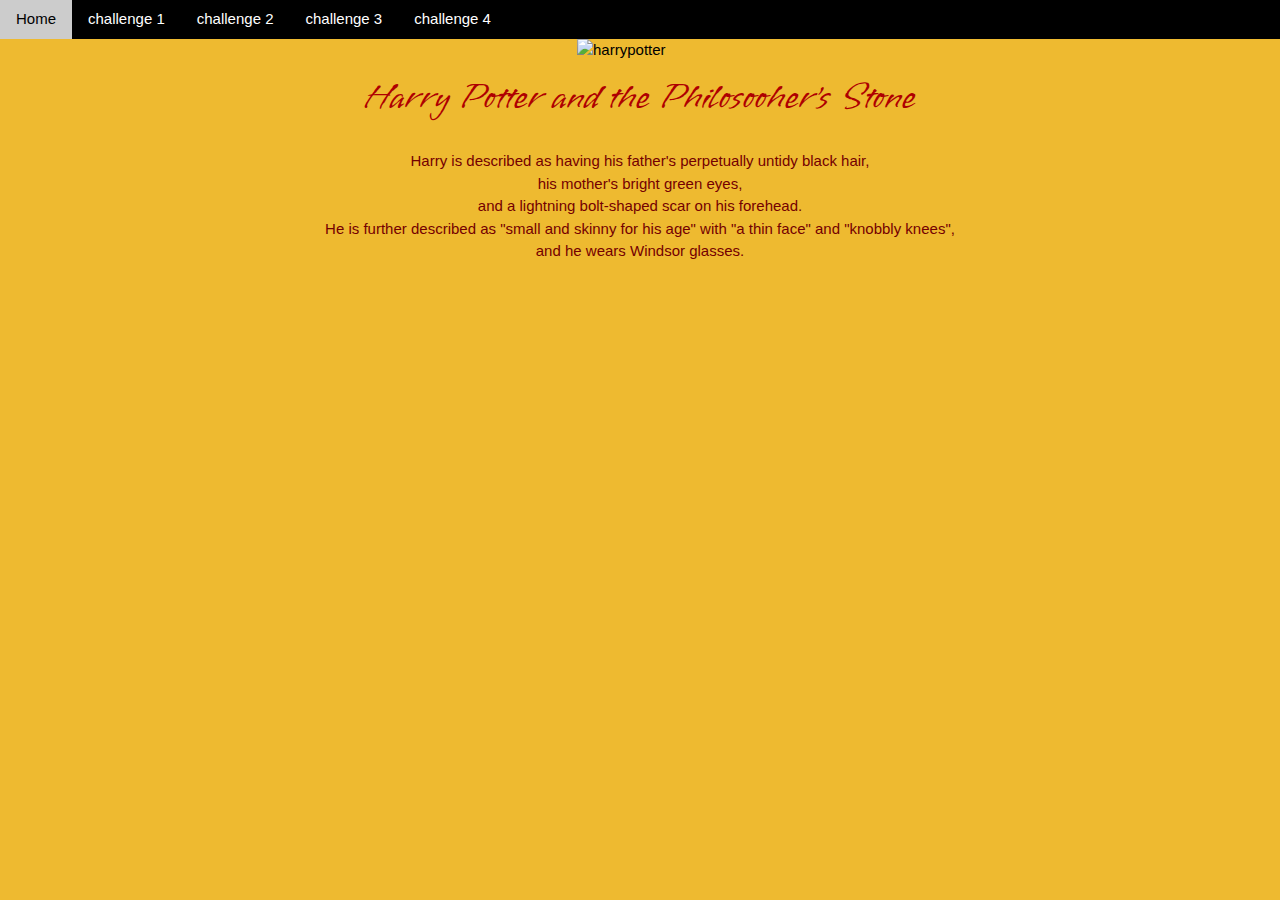
==== challenge1/index.html @ 971afaea "Push 1.0" ====
<!DOCTYPE html>
<html lang="en">

<head>
    <meta charset="UTF-8">
    <meta http-equiv="X-UA-Compatible" content="IE=edge">
    <meta name="viewport" content="width=device-width, initial-scale=1.0">
    <link rel="stylesheet" href="https://www.w3schools.com/w3css/4/w3.css">
    <link rel="stylesheet" href="style.css">
    <link href="https://fonts.googleapis.com/css2?family=Vujahday+Script&display=swap" rel="stylesheet">
    <title>CSS challenge</title>
</head>

<body class="full">
    <!-- NAV BAR - DON'T TOUCH ME -->
    <div class="w3-bar w3-black">
        <a href="/index.html" class="w3-bar-item w3-button">Home</a>
        <a href="/challenge1/index.html" class="w3-bar-item w3-button">challenge 1</a>
        <a href="/challenge2/index.html" class="w3-bar-item w3-button">challenge 2</a>
        <a href="/challenge3/index.html" class="w3-bar-item w3-button">challenge 3</a>
        <a href="/challenge4/index.html" class="w3-bar-item w3-button">challenge 4</a>
    </div>

    <!-- YOUR CODE DOWN HERE  -->
    <div class="full">

        <img class="images" src="/assets/harrypotter.jpg" alt="harrypotter">
        <h1 class="harry">Harry Potter and the Philosooher's Stone</h1>
        <p class="desc">
            Harry is described as having his father's perpetually untidy black hair,<br/>
            his mother's bright green eyes,<br/>
            and a lightning bolt-shaped scar on his forehead.<br/>
            He is further described as "small and skinny for his age" with "a thin face" and "knobbly knees",<br/>
            and he wears Windsor glasses.
        </p>
    </div>
</body>

</html>
---- challenge1/style.css ----
.images{
    width: 20%;
}

.full {
    display: flex;
    justify-content: center;
    align-items: center;
    flex-direction: column;
    background-color: #EEBA30;
    
}

.harry {
    color: #AE0001;
    font-family: 'Vujahday Script', cursive;
}
.desc   {
    text-align: center;
    color: #740001;

}
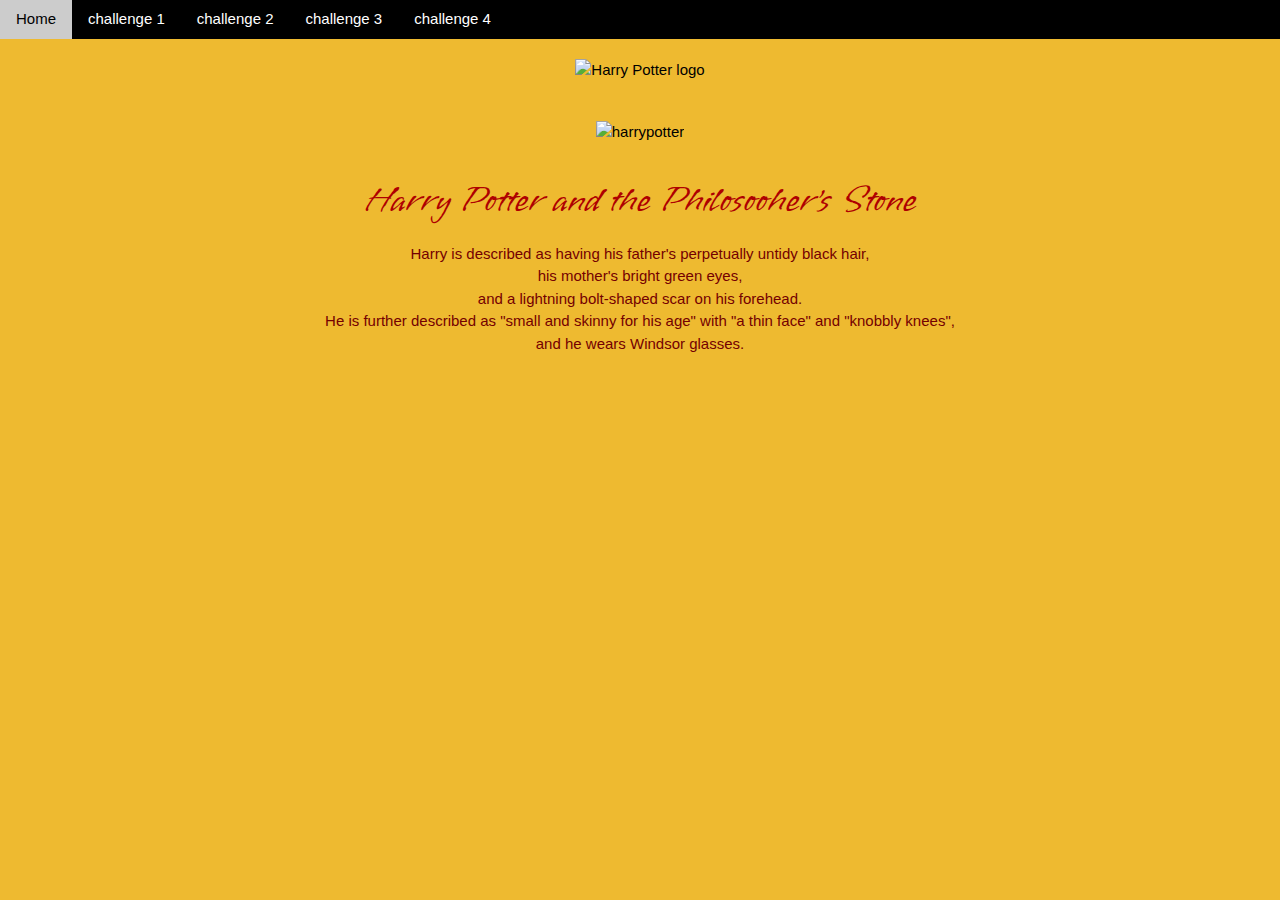
==== commit 13115dfb: "Push 2.0" ====
--- a/challenge1/index.html
+++ b/challenge1/index.html
@@ -21,9 +21,11 @@
         <a href="/challenge4/index.html" class="w3-bar-item w3-button">challenge 4</a>
     </div>
 
+    
     <!-- YOUR CODE DOWN HERE  -->
-    <div class="full">
-
+    <div class="fordev">
+        <img class="logo" src="https://www.wizardingworld.com/_next/image?url=%2Fimages%2Fpages%2Fhome%2Flogo.png&w=1080&q=75" alt="Harry Potter logo">
+        <br/>
         <img class="images" src="/assets/harrypotter.jpg" alt="harrypotter">
         <h1 class="harry">Harry Potter and the Philosooher's Stone</h1>
         <p class="desc">
--- a/challenge1/style.css
+++ b/challenge1/style.css
@@ -1,16 +1,24 @@
 .images{
-    width: 20%;
+    width: 300px;
+    padding: 20px;
 }
-
+.logo{
+    width: 600px;
+    padding: 20px;
+}
 .full {
     display: flex;
     justify-content: center;
-    align-items: center;
+    
     flex-direction: column;
     background-color: #EEBA30;
     
 }
 
+.fordev {
+    text-align: center;
+    align-items: center;
+}
 .harry {
     color: #AE0001;
     font-family: 'Vujahday Script', cursive;
